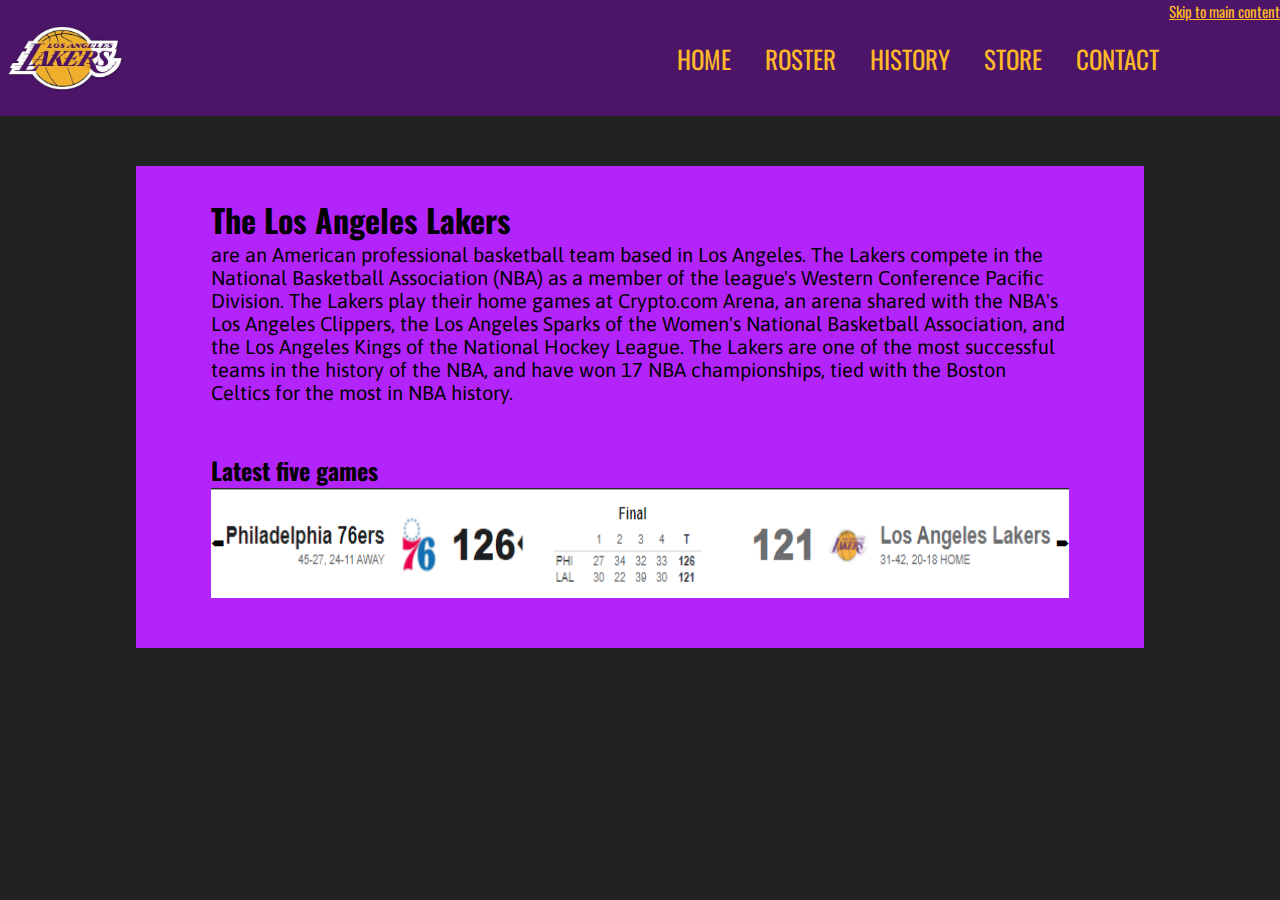
==== index.html @ 2e429664 "Add files via upload" ====
<!DOCTYPE html>
<html lang="en-US">
<meta charset="utf-8">
<meta name="viewport" content="width=device-width, initial-scale=1.0">

    <link rel="preconnect" href="https://fonts.googleapis.com">
    <link rel="preconnect" href="https://fonts.gstatic.com" crossorigin>
    <link href="https://fonts.googleapis.com/css2?family=Oswald&display=swap" rel="stylesheet">
    <link href="https://fonts.googleapis.com/css2?family=Asap:ital@1&display=swap" rel="stylesheet">     
    <link rel="stylesheet" href="css/home.css">
    <link rel="stylesheet" href="https://cdnjs.cloudflare.com/ajax/libs/font-awesome/4.7.0/css/font-awesome.min.css">

    <title>Los Angeles Lakers</title>

<body>
    <a href="https://www.youtube.com/watch?v=dQw4w9WgXcQ&ab_channel=RickAstley">
    <img id="homeimg" src="img/lakers.jpg" alt="Lakers logo">
    </a>

<header>

    <div class="skipnav"><a href="#maincontent">Skip to main content</a></div>
    
 
<nav id="navigation">
    <ul>
      <li><a href="index.html">Home</a></li>
      <li><a href="roster.html">Roster</a></li>
      <li><a href="history.html">History</a></li>
      <li><a href="store.html">Store</a></li>
      <li><a href="contact.html">Contact</a></li>
    </ul>
</nav>

<a href="javascript:void(0);" class="icon" onclick="myFunction()">
    <i class="fa fa-bars"></i>
    </a>
    

</header>

<div class="homebox">
    <h1 id="maincontent">The Los Angeles Lakers</h1>
    <p>are an American professional basketball team based in Los Angeles. The Lakers compete in the National Basketball Association (NBA) as a member of the league's Western Conference Pacific Division. The Lakers play their home games at Crypto.com Arena, an arena shared with the NBA's Los Angeles Clippers, the Los Angeles Sparks of the Women's National Basketball Association, and the Los Angeles Kings of the National Hockey League. The Lakers are one of the most successful teams in the history of the NBA, and have won 17 NBA championships, tied with the Boston Celtics for the most in NBA history. </p>
    <br><br>
    <h2>Latest five games</h2>

    <div class="standingslider">

        <img class="mySlides" src="img/standings/standings1.png" alt="bild">
        <img class="mySlides" src="img/standings/standings2.png" alt="bild">
        <img class="mySlides" src="img/standings/standings3.png" alt="bild">
        <img class="mySlides" src="img/standings/standings4.png" alt="bild">
        <img class="mySlides" src="img/standings/standings5.png" alt="bild">
        <button class="slider-button display-left"
    onclick="changeImage(-1)">&#129076;</button>
        <button class="slider-button display-right"
    onclick="changeImage(1)">&#129078;</button>
    </div>
        <script src="js/domjs.js"></script>
</div>

</body>

</html>
---- css/home.css ----
*{
  margin: 0;
  padding: 0;
}

body { 
  background: #222;
  font-family: 'Oswald', sans-serif;
}

#homeimg {
  width: 130px;
  height: 116px;
  float: left;
  position: absolute;
}

header {
  background-color: rgb(76,21,104);
}

header::after {
  content: '';
  display: table;
  clear: both;
}

.skipnav a {
  float: right;
  color: rgb(253, 185, 39);
  font-size: 15px;
}

nav {
  float: right;
  display: flex;
  flex-direction: row;
}

nav ul {
  list-style: none;
}

nav li {
  display: inline-block;
  margin-right: 150px;
  margin-left: 120px;
  padding-top: 40px;
  margin-bottom: 40px;
  position: relative;
}

nav a {
  color: rgb(253, 185, 39);
  text-decoration: none;
  text-transform: uppercase;
  font-size: 25px;
}

nav a:hover{
  color:rgb(146, 146, 146)
}

nav a::before {
  content: '';
  display: block;
  height: 5px;
  background-color: rgb(189, 75, 255);
  position: absolute;
  top: 0;
  width: 0%;

  transition: all ease-in-out 300ms;
}

nav a:hover::before {
  width: 100%;
}

.homebox {
  background-color: rgb(179, 36, 250);
  margin: 50px 136px 10px;
  padding: 30px 75px 50px;
}

.homebox p {
  font-size: 20px;
  font-family: 'Asap', sans-serif;
}

.standingslider {
  margin-left: auto;
  margin-right: auto;
  max-width: 100%;
  position: relative;
}

.slider-button {
  border: none;
  display: inline;
  vertical-align: middle;
  overflow: hidden;
  text-decoration: none;
  color: rgb(0, 0, 0);
  background-color: transparent;
  text-align: center;
  cursor: pointer;
  white-space: nowrap;
  padding: 0px;
  position: absolute;
  top: 50%;
  transform: translate(0%, -50%);
  -ms-transform: translate(0%, -50%)
}

.mySlides {
  width: 100%;
  height:110px;
}

.slider-button:hover {
  color: rgb(104, 104, 104);
}

.display-left {
  left: 0%;
}

.display-right {
  right: 0%;
}

/*ROSTER FLIKEN*/

.rostericon {
  padding-top: 80px;
}

.roster {
  display: flex; 
  flex-direction: row;
}

.firstrow {
  margin-bottom: -70px;
  text-decoration: underline;
}

.rosteri {
  width: 190px;
  height: 143px;
  display: flex;
  flex-direction: column;
  margin-bottom: 10px;
  border-bottom: solid 6px rgb(76,21,104);
}

.playerinfo {
  display: flex;
  flex-direction: column;
  margin-top: 50px;
  padding-left: 40px;
}

.playerinfo ul {
  list-style: none;
}

.playerinfo li {
  font-size: 40px;
  padding-bottom: 100px;
  white-space: nowrap;
}

/*STORE FLIKEN*/

.clothes {
  height: 260px;
  width: 260px;
}

/*CONTACT FLIKEN*/

.contact {
  display: flex;
  align-items: center;
  flex-direction: column;
}

#facebook {
  width: 100px;
  height: 140px;
}

#twitter {
  width: 120px;
  height: 100px;
}

#instagram {
  width: 120px;
  height: 100px;
}

/*MEDIA QUERIES*/

@media screen and (max-width:700px) {

  body #homeimg { display: none; }
  
  nav li {
    display: flex;
    flex-direction: column;
    align-items: center;
    line-height: 0pt;
   }

   nav ul {
     margin-top: 0px;
     margin-bottom: 20px;
   }

   nav a::before {
    display: none;
   }
   
  header {
    height: 50px;
  }

  .icon {
    color: rgb(253, 185, 39);
    padding: 10px;
    height: 30px;
    width: 30px;
    position: absolute;
  }

  nav {
    display: none;
    overflow: hidden;
    background-color: rgba(76,21,104,255);
    position: relative;
    width: 100%;
  }

  #navigation a {
    display: none;
    color: rgb(253, 185, 39);
    padding-left: 30%;
    padding-right: 30%;
    text-decoration: none;
    font-size: 17px;
  

    display: flex;
    align-self: center;
  }


  #navigation a:hover {
    background-color: #ddd;
    color: black;
  }

  .active {
    background-color: #04AA6D;
    color: white;
  }
  
  .homebox {
    background-color: rgb(179, 36, 250);
    margin: 10px 10px 10px;
    padding: 10px 20px 10px;
  }
  
}

@media screen and (min-width:700px) and (max-width: 1810px) {

  header {
    height: 116px;
  }
  nav li {
    display: inline-block;
    margin-left: 20px;
    padding-top: 40px;
    margin-bottom: 40px;
  
    position: relative;
    margin-right: 10px;
  }
}

@media screen and (max-width:1600px) {
  .playerinfo li {
    font-size: 2em;
  }

  .rosteri {
    width: 172px;
    height: 129px;
  }
}

@media screen and (max-width:1400px) {
  .playerinfo li {
    font-size: 1.5em;
  }

  #roster {
    width: 160px;
    height: 118px;
  }
}

@media screen and (min-width:701px) and (max-width:850px) {
  .rosteri {
    margin-left: -50px; 
  }
  
  .playersa {
    display: none;
  }

}

@media screen and (max-width:1220px) {
  .playerinfo li {
    font-size: 15px;
  }

  .playerinfo {
    display: flex;
    margin-top: 10px;
    padding-left: 10px;
  }

  .rosteri {
    width: 140px;
    height: 105px;
  }

  .rostericon {
    margin-top: -80px;
  }
}
@media screen and (max-width:550px) { 
  .rosteri {
    display: none;
  }

  .playerinfo li {
    font-size: 12px;
    padding-bottom: 30px;
  }

  .firstrow {
    margin-bottom: -20px;
  }

}
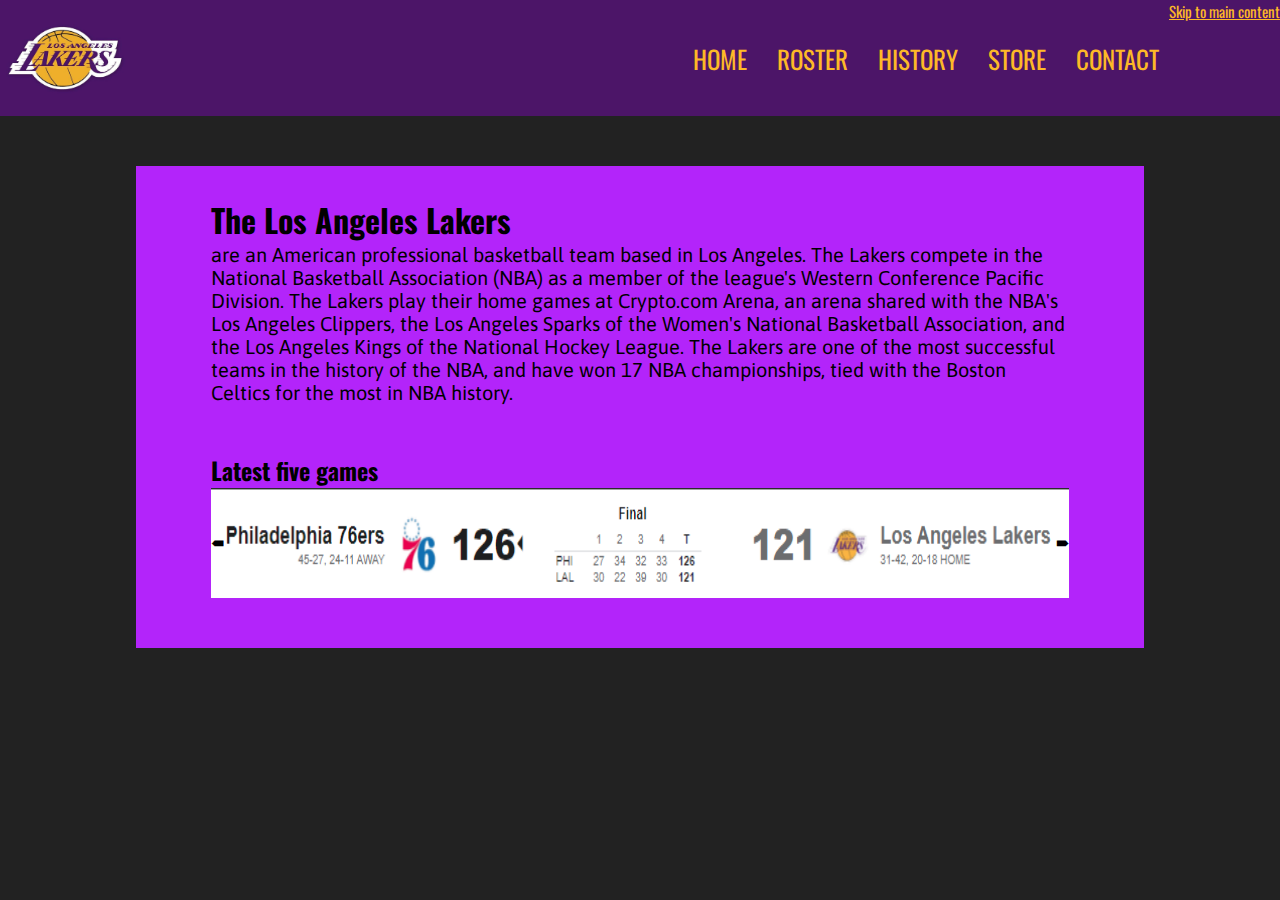
==== commit 70b94410: "Update index.html" ====
--- a/index.html
+++ b/index.html
@@ -1,65 +1 @@
-<!DOCTYPE html>
-<html lang="en-US">
-<meta charset="utf-8">
-<meta name="viewport" content="width=device-width, initial-scale=1.0">
-
-    <link rel="preconnect" href="https://fonts.googleapis.com">
-    <link rel="preconnect" href="https://fonts.gstatic.com" crossorigin>
-    <link href="https://fonts.googleapis.com/css2?family=Oswald&display=swap" rel="stylesheet">
-    <link href="https://fonts.googleapis.com/css2?family=Asap:ital@1&display=swap" rel="stylesheet">     
-    <link rel="stylesheet" href="css/home.css">
-    <link rel="stylesheet" href="https://cdnjs.cloudflare.com/ajax/libs/font-awesome/4.7.0/css/font-awesome.min.css">
-
-    <title>Los Angeles Lakers</title>
-
-<body>
-    <a href="https://www.youtube.com/watch?v=dQw4w9WgXcQ&ab_channel=RickAstley">
-    <img id="homeimg" src="img/lakers.jpg" alt="Lakers logo">
-    </a>
-
-<header>
-
-    <div class="skipnav"><a href="#maincontent">Skip to main content</a></div>
-    
- 
-<nav id="navigation">
-    <ul>
-      <li><a href="index.html">Home</a></li>
-      <li><a href="roster.html">Roster</a></li>
-      <li><a href="history.html">History</a></li>
-      <li><a href="store.html">Store</a></li>
-      <li><a href="contact.html">Contact</a></li>
-    </ul>
-</nav>
-
-<a href="javascript:void(0);" class="icon" onclick="myFunction()">
-    <i class="fa fa-bars"></i>
-    </a>
-    
-
-</header>
-
-<div class="homebox">
-    <h1 id="maincontent">The Los Angeles Lakers</h1>
-    <p>are an American professional basketball team based in Los Angeles. The Lakers compete in the National Basketball Association (NBA) as a member of the league's Western Conference Pacific Division. The Lakers play their home games at Crypto.com Arena, an arena shared with the NBA's Los Angeles Clippers, the Los Angeles Sparks of the Women's National Basketball Association, and the Los Angeles Kings of the National Hockey League. The Lakers are one of the most successful teams in the history of the NBA, and have won 17 NBA championships, tied with the Boston Celtics for the most in NBA history. </p>
-    <br><br>
-    <h2>Latest five games</h2>
-
-    <div class="standingslider">
-
-        <img class="mySlides" src="img/standings/standings1.png" alt="bild">
-        <img class="mySlides" src="img/standings/standings2.png" alt="bild">
-        <img class="mySlides" src="img/standings/standings3.png" alt="bild">
-        <img class="mySlides" src="img/standings/standings4.png" alt="bild">
-        <img class="mySlides" src="img/standings/standings5.png" alt="bild">
-        <button class="slider-button display-left"
-    onclick="changeImage(-1)">&#129076;</button>
-        <button class="slider-button display-right"
-    onclick="changeImage(1)">&#129078;</button>
-    </div>
-        <script src="js/domjs.js"></script>
-</div>
-
-</body>
-
-</html>+<!DOCTYPE html><html lang="en-US"><meta charset="utf-8"><meta name="viewport" content="width=device-width, initial-scale=1.0"> <link rel="preconnect" href="https://fonts.googleapis.com"> <link rel="preconnect" href="https://fonts.gstatic.com" crossorigin> <link href="https://fonts.googleapis.com/css2?family=Oswald&display=swap" rel="stylesheet"> <link href="https://fonts.googleapis.com/css2?family=Asap:ital@1&display=swap" rel="stylesheet"> <link rel="stylesheet" href="css/home.css"> <link rel="stylesheet" href="https://cdnjs.cloudflare.com/ajax/libs/font-awesome/4.7.0/css/font-awesome.min.css"> <title>Los Angeles Lakers</title><body> <a href="https://www.youtube.com/watch?v=dQw4w9WgXcQ&ab_channel=RickAstley"> <img id="homeimg" src="img/lakers.jpg" alt="Lakers logo"> </a><header> <div class="skipnav"><a href="#maincontent">Skip to main content</a></div><nav id="navigation"> <ul> <li><a href="index.html">Home</a></li><li><a href="roster.html">Roster</a></li><li><a href="history.html">History</a></li><li><a href="store.html">Store</a></li><li><a href="contact.html">Contact</a></li></ul></nav><a href="javascript:void(0);" class="icon" onclick="myFunction()"> <i class="fa fa-bars"></i> </a> </header><div class="homebox"> <h1 id="maincontent">The Los Angeles Lakers</h1> <p>are an American professional basketball team based in Los Angeles. The Lakers compete in the National Basketball Association (NBA) as a member of the league's Western Conference Pacific Division. The Lakers play their home games at Crypto.com Arena, an arena shared with the NBA's Los Angeles Clippers, the Los Angeles Sparks of the Women's National Basketball Association, and the Los Angeles Kings of the National Hockey League. The Lakers are one of the most successful teams in the history of the NBA, and have won 17 NBA championships, tied with the Boston Celtics for the most in NBA history. </p><br><br><h2>Latest five games</h2> <div class="standingslider"> <img class="mySlides" src="img/standings/standings1.png" alt="bild"> <img class="mySlides" src="img/standings/standings2.png" alt="bild"> <img class="mySlides" src="img/standings/standings3.png" alt="bild"> <img class="mySlides" src="img/standings/standings4.png" alt="bild"> <img class="mySlides" src="img/standings/standings5.png" alt="bild"> <button class="slider-button display-left" onclick="changeImage(-1)">&#129076;</button> <button class="slider-button display-right" onclick="changeImage(1)">&#129078;</button> </div><script src="js/domjs.js"></script></div></body></html>
--- a/css/home.css
+++ b/css/home.css
@@ -245,7 +245,6 @@
   }
 
   #navigation a {
-    display: none;
     color: rgb(253, 185, 39);
     padding-left: 30%;
     padding-right: 30%;
@@ -359,4 +358,4 @@
     margin-bottom: -20px;
   }
 
-}+}
